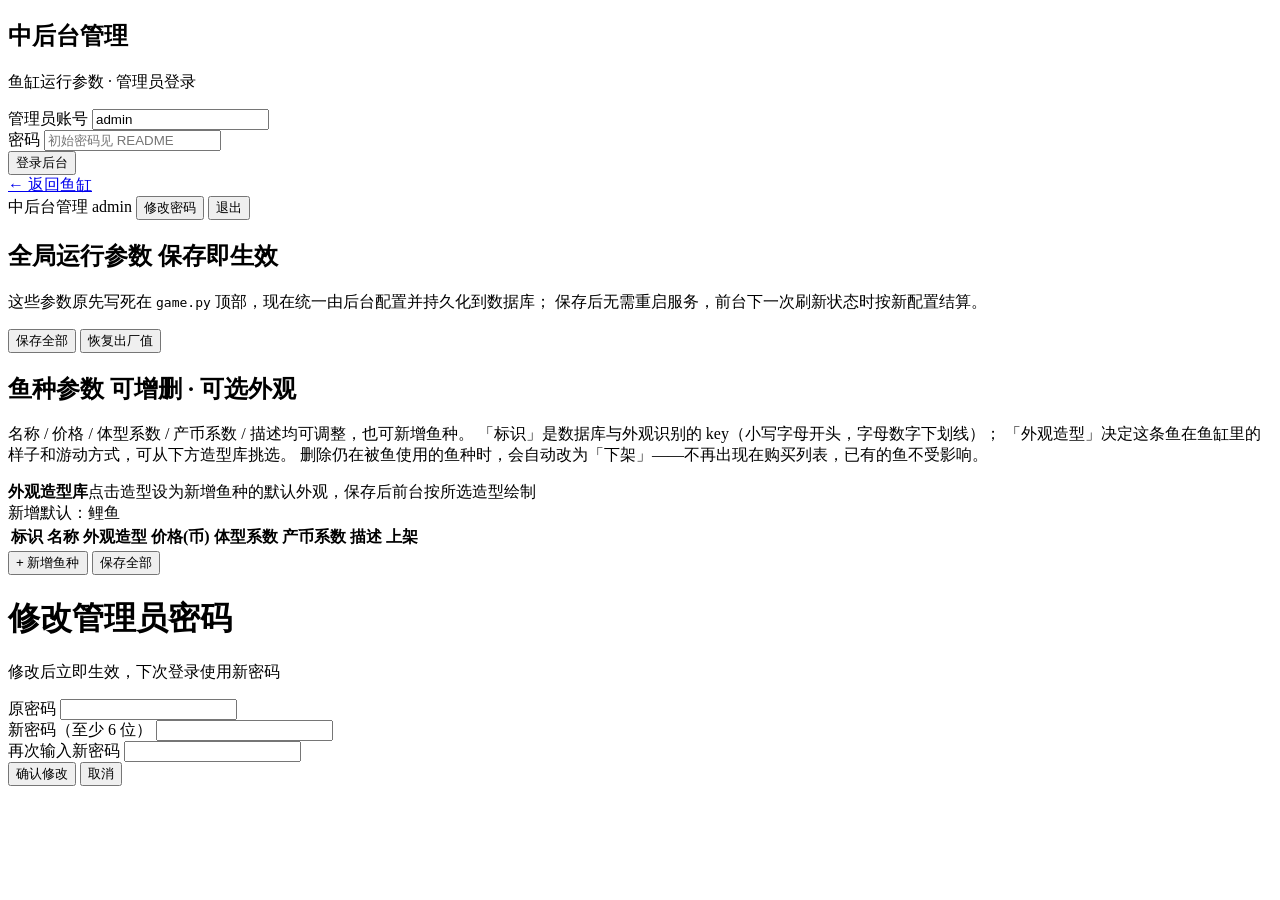
==== app/static/admin.html @ a105718a "feat: 鱼种外观系统、批量买鱼与一键投喂规则优化 - 新增 12 种鱼类外观造型与共享绘制模块 fish-art.js，前台后台共用 - 后台鱼种参数支持外观选择、实时预览与外观造型库 - 买鱼弹" ====
<!DOCTYPE html>
<html lang="zh-CN">
<head>
<meta charset="utf-8" />
<meta name="viewport" content="width=device-width, initial-scale=1, viewport-fit=cover" />
<title>中后台管理 · 虚拟养鱼</title>
<link rel="stylesheet" href="/static/style.css" />
<link rel="stylesheet" href="/static/admin.css" />
</head>
<body class="adminBody">

<!-- 管理员登录 -->
<section id="login" class="screen">
  <div class="card">
    <h1>中后台管理</h1>
    <p class="sub">鱼缸运行参数 · 管理员登录</p>
    <div class="field">
      <label>管理员账号</label>
      <input id="adUser" type="text" value="admin" autocomplete="username" />
    </div>
    <div class="field">
      <label>密码</label>
      <input id="adPwd" type="password" placeholder="初始密码见 README" autocomplete="current-password" />
    </div>
    <button id="adLogin" class="btn full">登录后台</button>
    <div id="loginHint" class="hint"></div>
    <a class="adminLink" href="/">← 返回鱼缸</a>
  </div>
</section>

<!-- 控制台 -->
<section id="console" class="screen hidden">
  <header class="adHead">
    <span class="brand">中后台管理</span>
    <span class="pill" id="adWho">admin</span>
    <span class="spacer"></span>
    <button id="btnPwd" class="btn ghost small" type="button">修改密码</button>
    <button id="btnOut" class="btn ghost small" type="button">退出</button>
  </header>

  <main class="adWrap">
    <section class="adCard">
      <h2>全局运行参数 <span class="tag">保存即生效</span></h2>
      <p class="adHint">
        这些参数原先写死在 <code>game.py</code> 顶部，现在统一由后台配置并持久化到数据库；
        保存后无需重启服务，前台下一次刷新状态时按新配置结算。
      </p>
      <div id="paramGrid" class="paramGrid"></div>
      <div class="adActions">
        <button id="btnSave" class="btn" type="button">保存全部</button>
        <button id="btnReset" class="btn ghost" type="button">恢复出厂值</button>
        <span id="saveHint" class="hint"></span>
      </div>
    </section>

    <section class="adCard">
      <h2>鱼种参数 <span class="tag">可增删 · 可选外观</span></h2>
      <p class="adHint">
        名称 / 价格 / 体型系数 / 产币系数 / 描述均可调整，也可新增鱼种。
        「标识」是数据库与外观识别的 key（小写字母开头，字母数字下划线）；
        「外观造型」决定这条鱼在鱼缸里的样子和游动方式，可从下方造型库挑选。
        删除仍在被鱼使用的鱼种时，会自动改为「下架」——不再出现在购买列表，已有的鱼不受影响。
      </p>
      <div class="lookLibrary">
        <div class="lookLibHead">
          <div><b>外观造型库</b><span>点击造型设为新增鱼种的默认外观，保存后前台按所选造型绘制</span></div>
          <span class="lookPickTip" id="lookPickTip">新增默认：鲤鱼</span>
        </div>
        <div class="lookGallery" id="lookGallery"></div>
      </div>
      <div class="tableWrap">
        <table class="adTable" id="spTable">
          <thead>
            <tr>
              <th>标识</th>
              <th>名称</th>
              <th>外观造型</th>
              <th>价格(币)</th>
              <th>体型系数</th>
              <th>产币系数</th>
              <th>描述</th>
              <th>上架</th>
              <th></th>
            </tr>
          </thead>
          <tbody></tbody>
        </table>
      </div>
      <div class="adActions">
        <button id="btnAddSp" class="btn ghost" type="button">+ 新增鱼种</button>
        <button id="btnSave2" class="btn" type="button">保存全部</button>
        <span id="saveHint2" class="hint"></span>
      </div>
    </section>
  </main>
</section>

<!-- 修改密码 -->
<div id="pwdOverlay" class="overlay hidden">
  <div class="card">
    <h1>修改管理员密码</h1>
    <p class="sub">修改后立即生效，下次登录使用新密码</p>
    <div class="field">
      <label>原密码</label>
      <input id="oldPwd" type="password" autocomplete="current-password" />
    </div>
    <div class="field">
      <label>新密码（至少 6 位）</label>
      <input id="newPwd" type="password" autocomplete="new-password" />
    </div>
    <div class="field">
      <label>再次输入新密码</label>
      <input id="newPwd2" type="password" autocomplete="new-password" />
    </div>
    <button id="pwdOk" class="btn full" type="button">确认修改</button>
    <button id="pwdCancel" class="btn full ghost" type="button">取消</button>
    <div id="pwdHint" class="hint"></div>
  </div>
</div>

<div id="toast"></div>
<script src="/static/fish-art.js"></script>
<script src="/static/admin.js"></script>
</body>
</html>
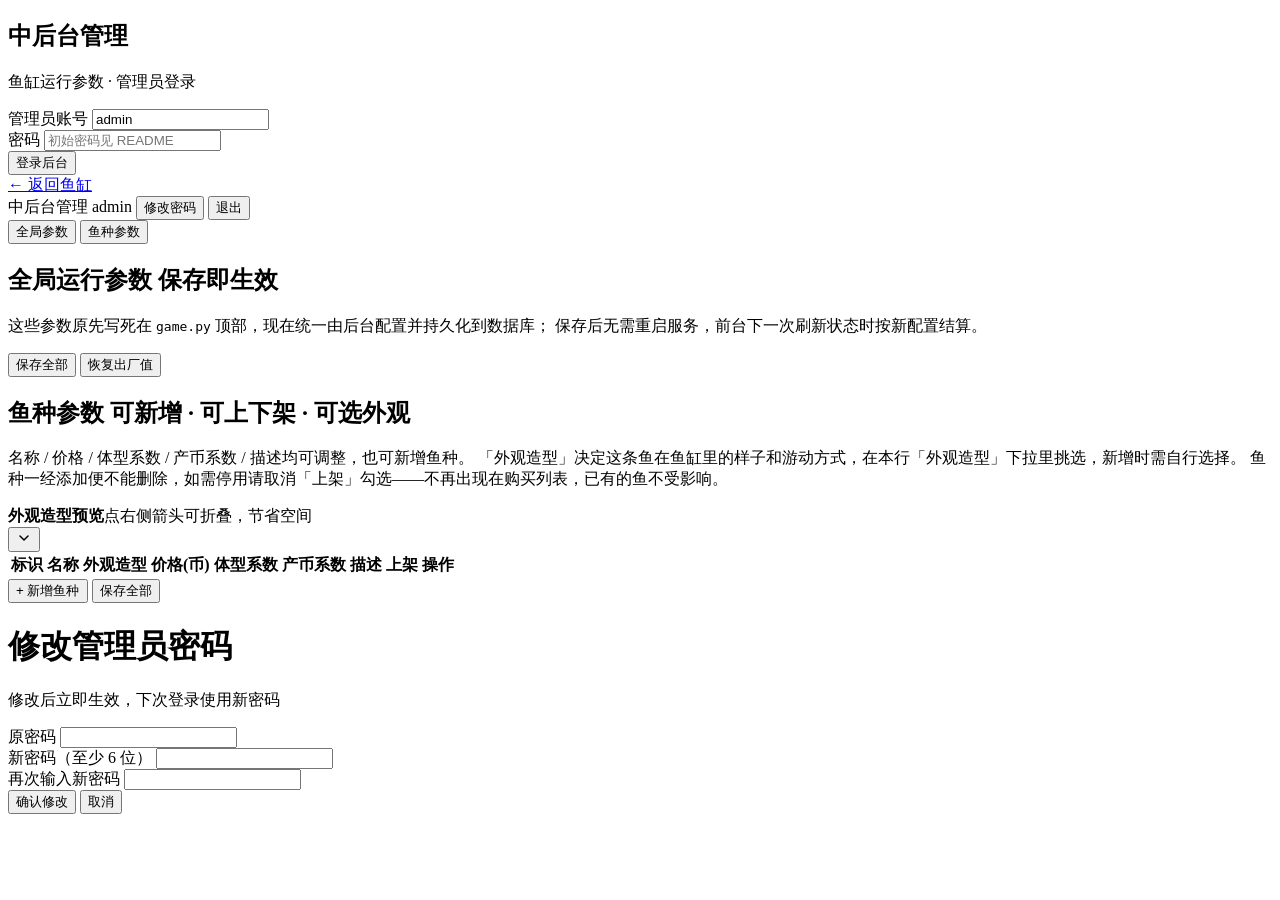
==== commit 3f4052ea: "feat: 后台分区tabs/外观折叠分类/成鱼卖出/鱼种图片化与性能优化 - 后台参数分区为全局参数与鱼种参数tabs，外观预览支持折叠与淡水/海水/特色分类 - 卖出门槛从满级锦鲤改为所有鱼种成鱼" ====
--- a/app/static/admin.html
+++ b/app/static/admin.html
@@ -39,7 +39,12 @@
   </header>
 
   <main class="adWrap">
-    <section class="adCard">
+    <div class="adTabs" role="tablist" aria-label="后台设置分类">
+      <button class="adTab is-active" type="button" role="tab" aria-selected="true" data-tab="global">全局参数</button>
+      <button class="adTab" type="button" role="tab" aria-selected="false" data-tab="species">鱼种参数</button>
+    </div>
+
+    <section id="tabGlobal" class="adCard tabPanel" data-panel="global" role="tabpanel">
       <h2>全局运行参数 <span class="tag">保存即生效</span></h2>
       <p class="adHint">
         这些参数原先写死在 <code>game.py</code> 顶部，现在统一由后台配置并持久化到数据库；
@@ -53,26 +58,28 @@
       </div>
     </section>
 
-    <section class="adCard">
-      <h2>鱼种参数 <span class="tag">可增删 · 可选外观</span></h2>
+    <section id="tabSpecies" class="adCard tabPanel hidden" data-panel="species" role="tabpanel">
+      <h2>鱼种参数 <span class="tag">可新增 · 可上下架 · 可选外观</span></h2>
       <p class="adHint">
         名称 / 价格 / 体型系数 / 产币系数 / 描述均可调整，也可新增鱼种。
-        「标识」是数据库与外观识别的 key（小写字母开头，字母数字下划线）；
-        「外观造型」决定这条鱼在鱼缸里的样子和游动方式，可从下方造型库挑选。
-        删除仍在被鱼使用的鱼种时，会自动改为「下架」——不再出现在购买列表，已有的鱼不受影响。
+        「外观造型」决定这条鱼在鱼缸里的样子和游动方式，在本行「外观造型」下拉里挑选，新增时需自行选择。
+        鱼种一经添加便不能删除，如需停用请取消「上架」勾选——不再出现在购买列表，已有的鱼不受影响。
       </p>
-      <div class="lookLibrary">
+      <div class="lookLibrary" id="lookLibrary">
         <div class="lookLibHead">
-          <div><b>外观造型库</b><span>点击造型设为新增鱼种的默认外观，保存后前台按所选造型绘制</span></div>
-          <span class="lookPickTip" id="lookPickTip">新增默认：鲤鱼</span>
+          <div><b>外观造型预览</b><span>点右侧箭头可折叠，节省空间</span></div>
+          <button id="btnFoldLooks" class="foldBtn" type="button" aria-expanded="true" aria-controls="lookGallery" title="展开 / 折叠外观预览">
+            <svg viewBox="0 0 20 20" width="16" height="16" aria-hidden="true"><path d="M5 7.5 10 12.5 15 7.5" fill="none" stroke="currentColor" stroke-width="1.8" stroke-linecap="round" stroke-linejoin="round"/></svg>
+          </button>
         </div>
+        <div class="lookCatTabs" id="lookCatTabs" role="tablist" aria-label="外观分类"></div>
         <div class="lookGallery" id="lookGallery"></div>
       </div>
       <div class="tableWrap">
         <table class="adTable" id="spTable">
           <thead>
             <tr>
-              <th>标识</th>
+              <th class="colKey">标识</th>
               <th>名称</th>
               <th>外观造型</th>
               <th>价格(币)</th>
@@ -80,7 +87,7 @@
               <th>产币系数</th>
               <th>描述</th>
               <th>上架</th>
-              <th></th>
+              <th>操作</th>
             </tr>
           </thead>
           <tbody></tbody>
